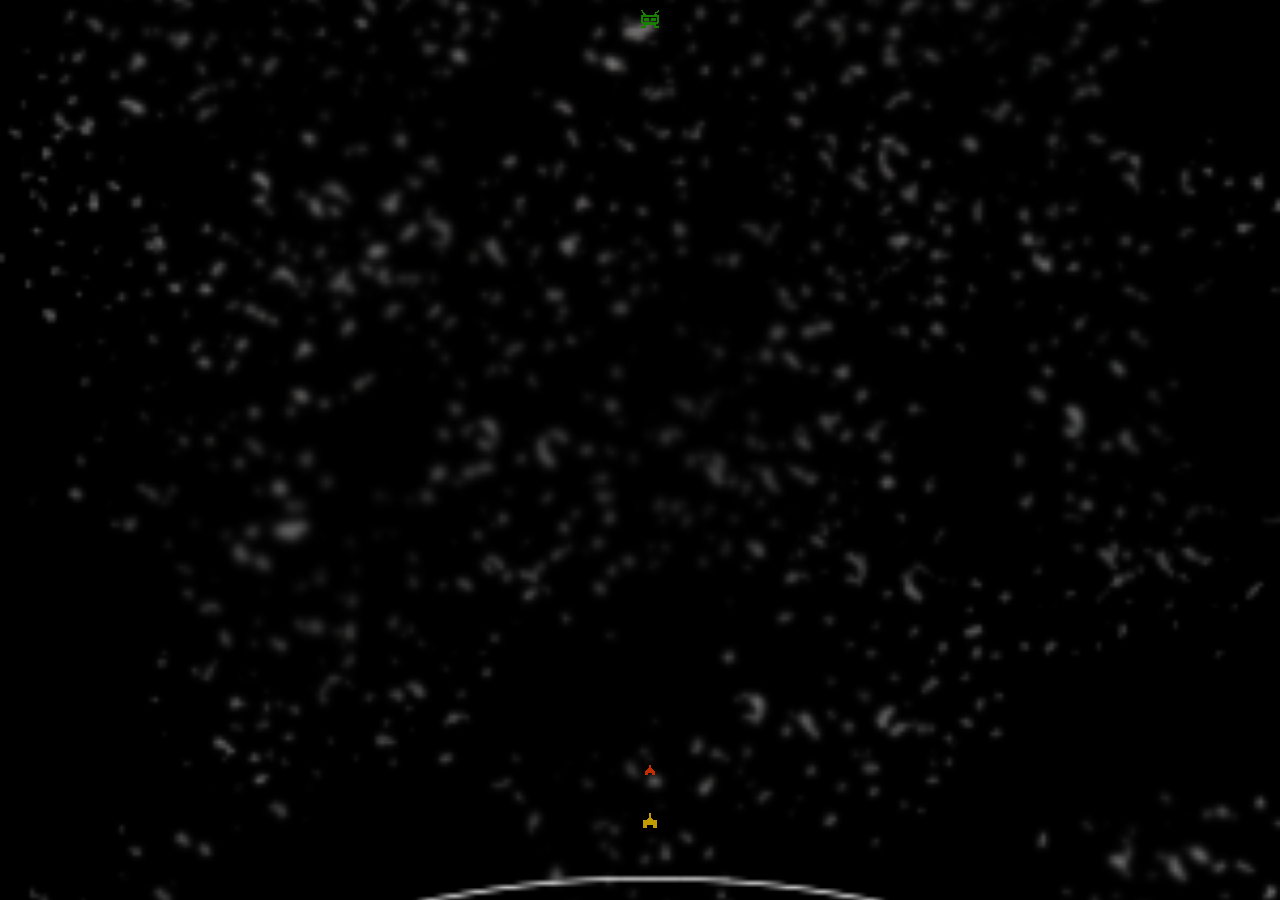
==== v2/src/index.html @ 6761e734 "Add v2" ====
<!doctype html>
<html>
    <head>
        <meta charset="utf-8">
        <link rel="stylesheet" type="text/css" href="style.css">
    </head>
    <body>
        <div id="board">
            <div id="cannon"></div>
            <div id="missle"></div>
            <div id="alien"></div>
        </div>
        <script src="game.js"></script>
    </body>
</html>
---- v2/src/style.css ----
html { 
  background: url(../images/background.png) no-repeat center center fixed; 
  -webkit-background-size: cover;
  -moz-background-size: cover;
  -o-background-size: cover;
  background-size: cover;
}

#board {
    text-align: center;
}

#cannon {
    width: 20px;
    height: 20px;
    position: absolute;
    display: inline-block;
    top: 90%;
    background-image: url(../images/cannon.png);
}

#alien {
    width: 20px;
    height: 20px;
    position: absolute;
    display: inline-block;
    top: 1%;
    background-image: url(../images/alien.png);
}

#missle {
    width: 10px;
    height: 10px;
    position: absolute;
    display: inline-block;
    top: 85%;
    left: 50.4%;
    background-image: url(../images/missle.png);
}
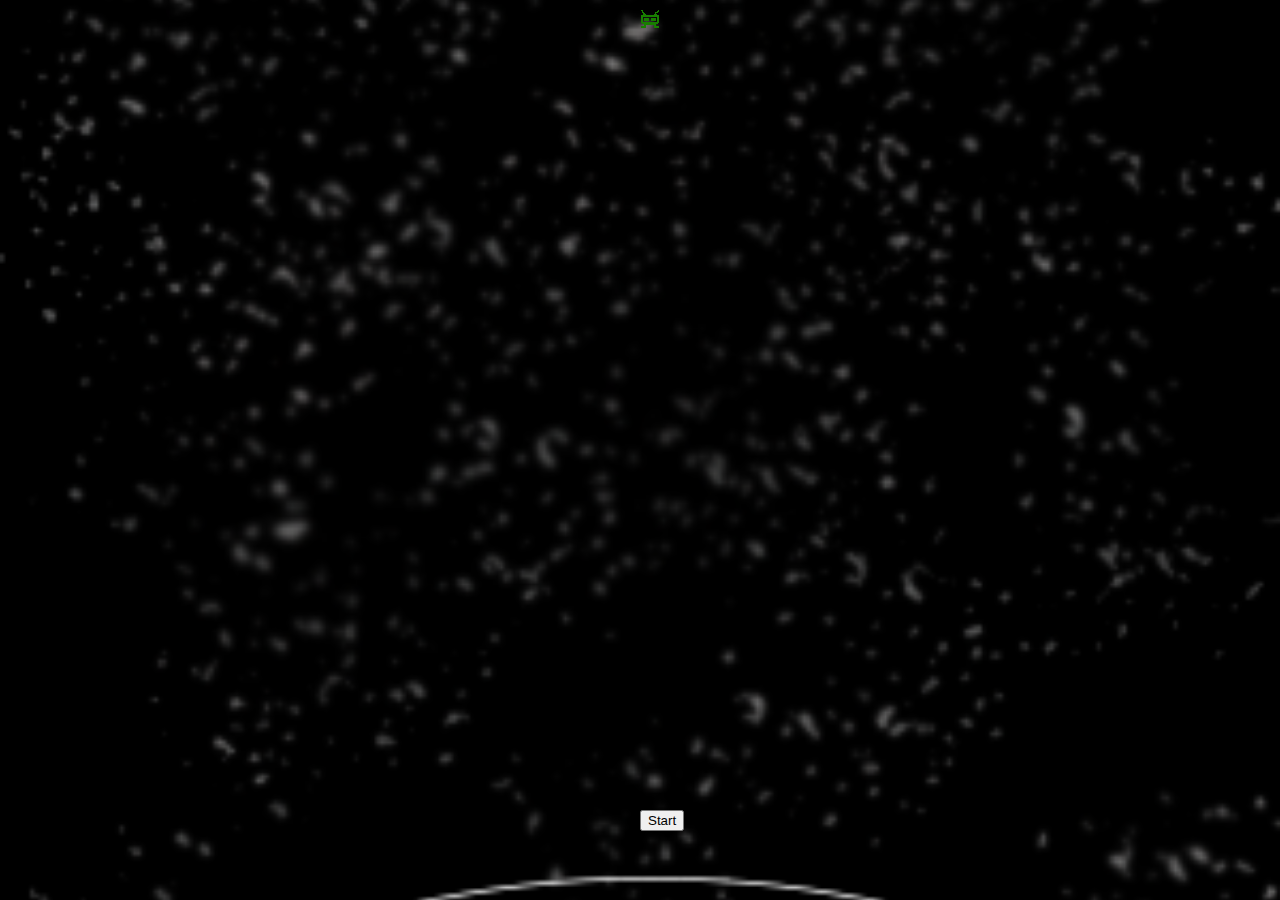
==== commit a850c469: "Add start button" ====
--- a/v2/src/index.html
+++ b/v2/src/index.html
@@ -6,10 +6,9 @@
     </head>
     <body>
         <div id="board">
-            <div id="cannon"></div>
-            <div id="missle"></div>
             <div id="alien"></div>
         </div>
+        <button id="startBtn">Start</button>
         <script src="game.js"></script>
     </body>
 </html>--- a/v2/src/style.css
+++ b/v2/src/style.css
@@ -4,19 +4,11 @@
   -moz-background-size: cover;
   -o-background-size: cover;
   background-size: cover;
+  cursor: crosshair;
 }
 
 #board {
     text-align: center;
-}
-
-#cannon {
-    width: 20px;
-    height: 20px;
-    position: absolute;
-    display: inline-block;
-    top: 90%;
-    background-image: url(../images/cannon.png);
 }
 
 #alien {
@@ -24,16 +16,12 @@
     height: 20px;
     position: absolute;
     display: inline-block;
-    top: 1%;
+    /*top: 1%;*/
     background-image: url(../images/alien.png);
 }
 
-#missle {
-    width: 10px;
-    height: 10px;
+#startBtn {
     position: absolute;
-    display: inline-block;
-    top: 85%;
-    left: 50.4%;
-    background-image: url(../images/missle.png);
+    top: 90%;
+    left: 50%;
 }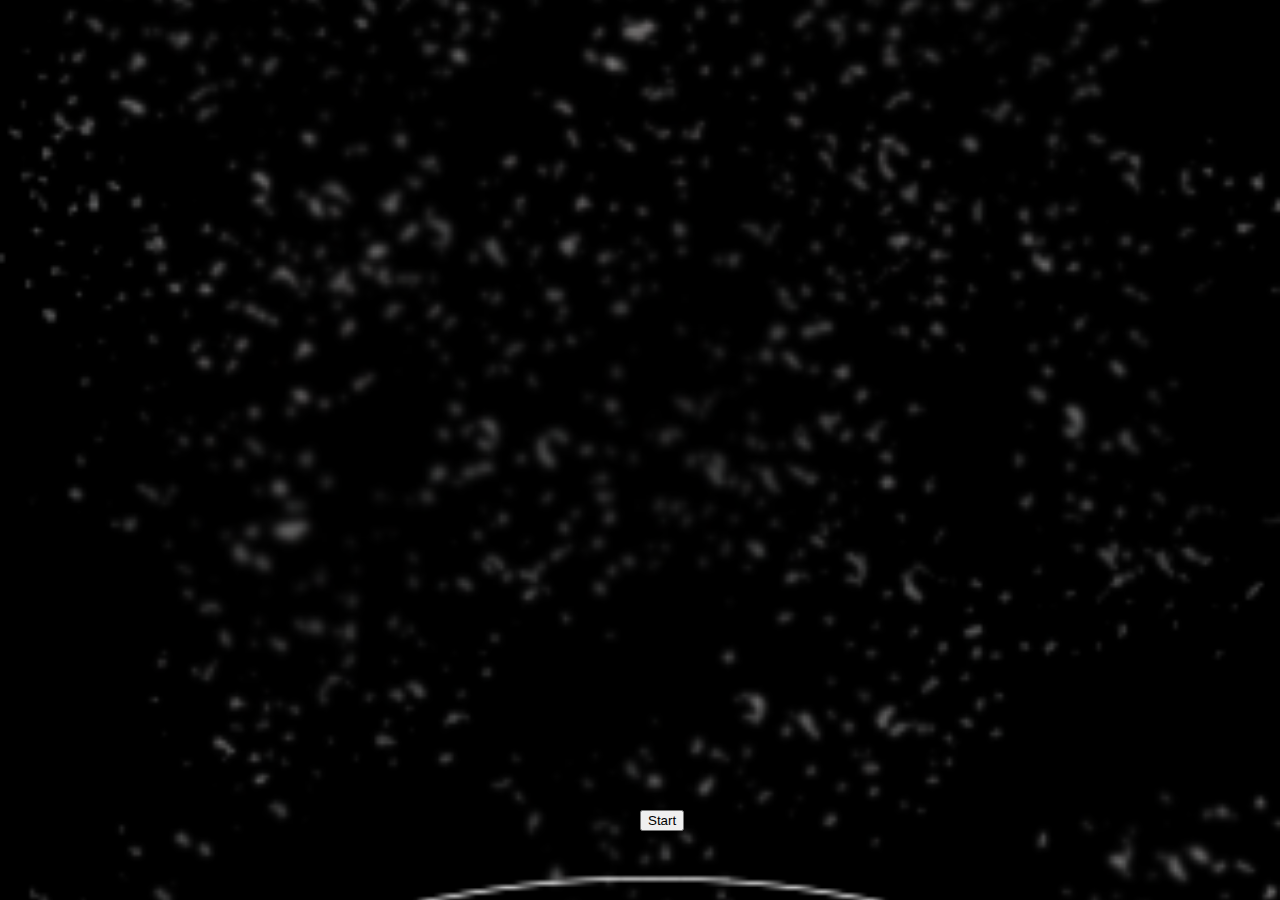
==== commit b1997645: "Create html el inside js (unfinished)" ====
--- a/v2/src/index.html
+++ b/v2/src/index.html
@@ -6,8 +6,9 @@
     </head>
     <body>
         <div id="board">
-            <div id="alien"></div>
         </div>
+        <p id="gameStats">  
+        </p>
         <button id="startBtn">Start</button>
         <script src="game.js"></script>
     </body>
--- a/v2/src/style.css
+++ b/v2/src/style.css
@@ -11,7 +11,7 @@
     text-align: center;
 }
 
-#alien {
+.js-alien {
     width: 20px;
     height: 20px;
     position: absolute;
@@ -24,4 +24,11 @@
     position: absolute;
     top: 90%;
     left: 50%;
+}
+
+#gameStats {
+    color: white;
+    position: absolute;
+    top: 90%;
+    left: 2%;
 }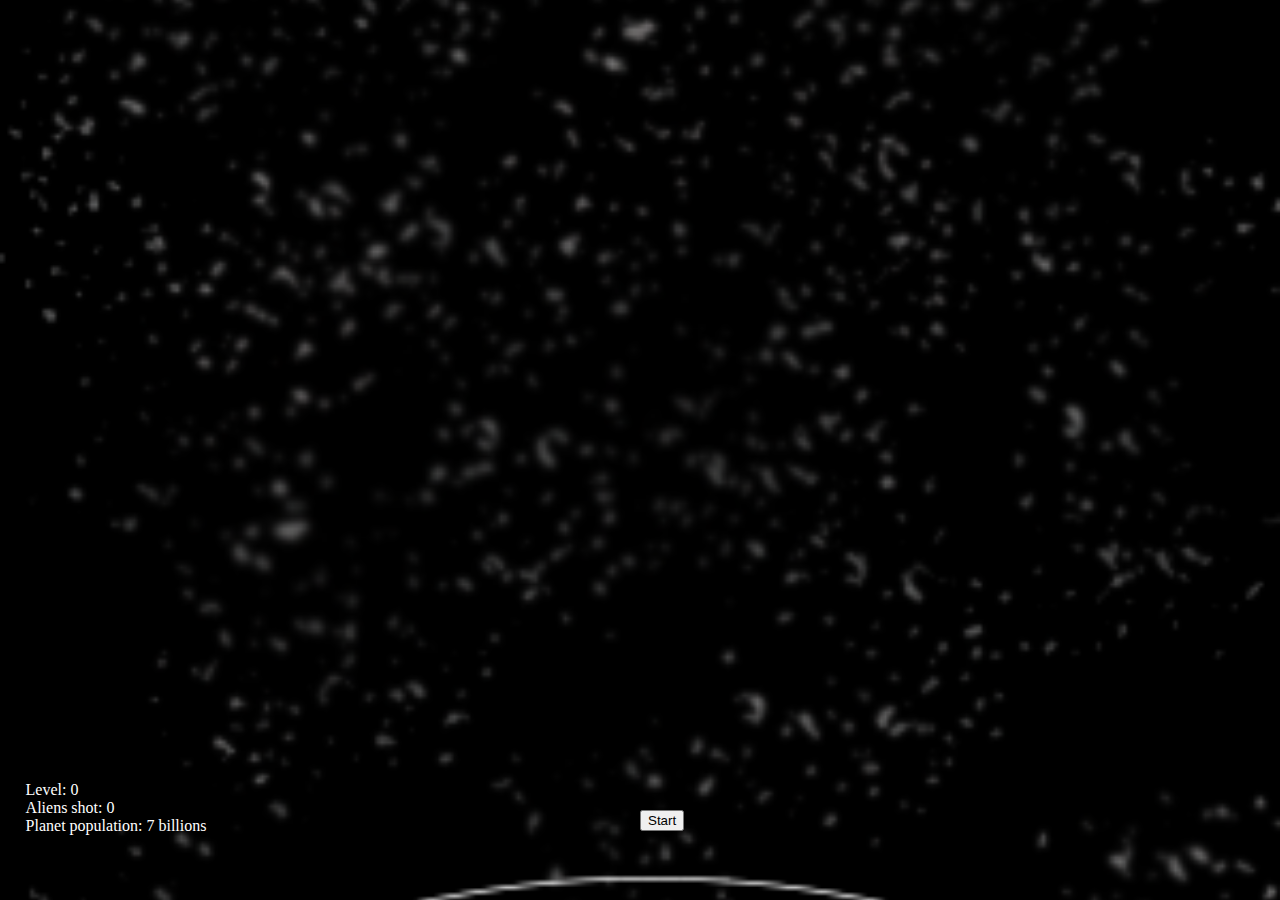
==== commit b07be612: "Add new stats" ====
--- a/v2/src/index.html
+++ b/v2/src/index.html
@@ -7,7 +7,10 @@
     <body>
         <div id="board">
         </div>
-        <p id="gameStats">  
+        <p id="gameStats">
+            Level: 0 </br>
+            Aliens shot: 0 </br>
+            Planet population: 7 billions
         </p>
         <button id="startBtn">Start</button>
         <script src="game.js"></script>
--- a/v2/src/style.css
+++ b/v2/src/style.css
@@ -29,6 +29,6 @@
 #gameStats {
     color: white;
     position: absolute;
-    top: 90%;
+    top: 85%;
     left: 2%;
 }